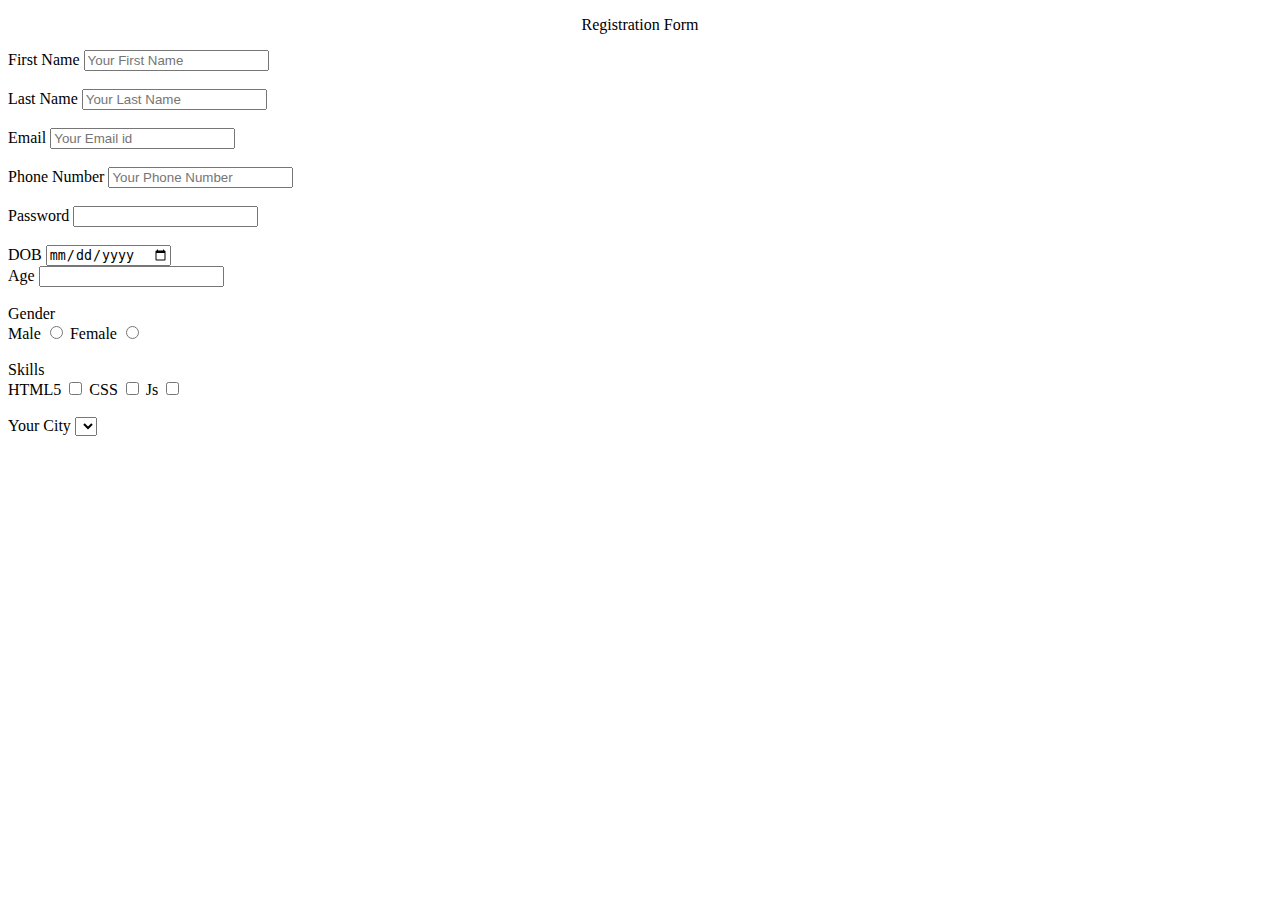
==== forms.html @ 0441f096 "Add files via upload" ====
<!DOCTYPE html>
<html lang="en">
<head>
    <meta charset="UTF-8">
    <meta http-equiv="X-UA-Compatible" content="IE=edge">
    <meta name="viewport" content="width=div, initial-scale=1.0">
    <title>Document</title>
    <p>
 <center>Registration Form</center>
 </p>
 <div>
    <form action="">
        <label for="">First Name </label>
        <input type="text"  placeholder="Your First Name">
        <br/>
        <br/>
        <label for=""> Last Name </label>
        <input type="text" placeholder="Your Last Name">
        <br/>
        <br/>
        <label for="">Email</label>
        <input type="email" placeholder="Your Email id">
        <br/>
        <br/>
        <label for="">Phone Number</label>
        <input type="tel" placeholder="Your Phone Number">
        <br/>
        <br/>
        <label for="">Password</label>
        <input type="password">
        <br/>
        <br/>

        <label for="">DOB</label>
        <input type="date"
        <br/>
        <br/>
        
        <label for="">Age</label>
        <input type="age">
        <br/>
        <br/>
       
        <label for="">Gender</label><br/>
        <label>Male</label>
        <input type="radio" name="g1">
        <label>Female</label>
        <input type="radio" name="g1">
        <br/><br/>
        <label>Skills</label><br/>
        <label for="">HTML5</label>
        <input type="checkbox">
        <label for="">CSS</label>
        <input type="checkbox">
        <label for="">Js</label>
        <input type="checkbox">
        <br/>
        <br/>
        <label for="">Your City</label>
        <select name="" id=""> 
            
        </select>







    </form>
 </div>
</body>
</html>
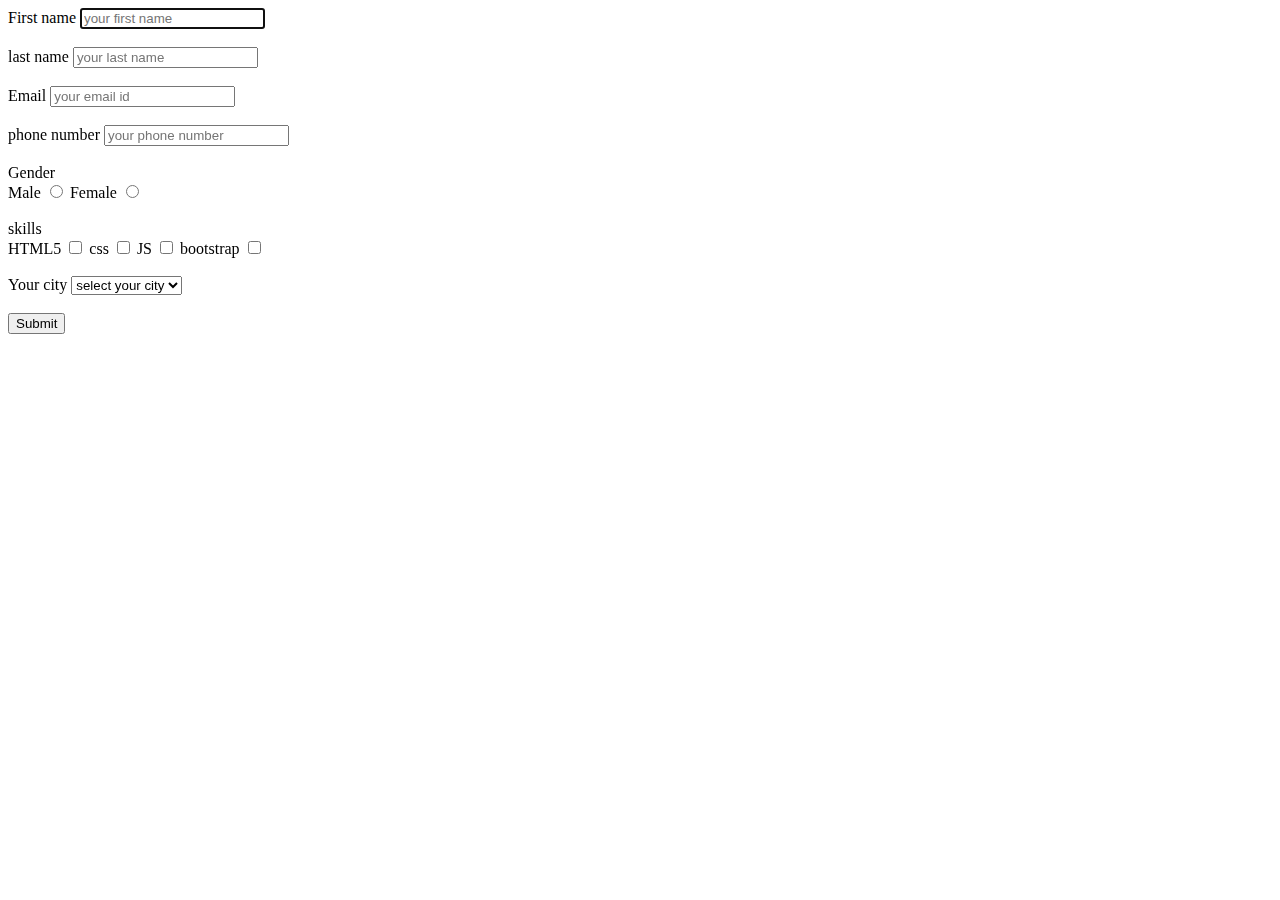
==== commit f7c6eb2c: "Add files via upload" ====
--- a/forms.html
+++ b/forms.html
@@ -3,71 +3,59 @@
 <head>
     <meta charset="UTF-8">
     <meta http-equiv="X-UA-Compatible" content="IE=edge">
-    <meta name="viewport" content="width=div, initial-scale=1.0">
+    <meta name="viewport" content="width=device-width, initial-scale=1.0">
     <title>Document</title>
-    <p>
- <center>Registration Form</center>
- </p>
- <div>
-    <form action="">
-        <label for="">First Name </label>
-        <input type="text"  placeholder="Your First Name">
-        <br/>
-        <br/>
-        <label for=""> Last Name </label>
-        <input type="text" placeholder="Your Last Name">
-        <br/>
-        <br/>
-        <label for="">Email</label>
-        <input type="email" placeholder="Your Email id">
-        <br/>
-        <br/>
-        <label for="">Phone Number</label>
-        <input type="tel" placeholder="Your Phone Number">
-        <br/>
-        <br/>
-        <label for="">Password</label>
-        <input type="password">
-        <br/>
-        <br/>
+</head>
+<body>
+    <div>
+        <form action="">
+            <label for="">First name </label>
+            <input type="text" placeholder="your first name" required autofocus>
+            <br/>
+            <br/>
+            <label for="">last name </label>
+            <input type="text" placeholder="your last name" required autofocus>
+            <br/>
+            <br/>
+            <label for="">Email</label>
+            <input type="Email" placeholder="your email id" required autofocus>
+            <br/>
+            <br/>
+            <label for="">phone number</label>
+            <input type="tel" placeholder="your phone number" required autofocus>
+            <br/>
+            <br/>
+            <label for="">Gender</label><br/>
+            <label>Male</label>
+            <input type="radio" name="g1">
+            <label>Female</label>
+            <input type="radio" name="g1">
+            <br/><br/>
+            <label >skills</label><br/>
+            <label for="">HTML5</label>
+            <input type="checkbox">
+            <label for="">css</label>
+            <input type="checkbox">
+            <label for="">JS</label>
+            <input type="checkbox">
+            <label for="">bootstrap</label>
+            <input type="checkbox">
+            <br/>
+            <br/>
+            <label for="">Your city</label>
+            <select name="" id="">
+                <option value="">select your city</option>
+                <option value="">Delhi</option>
+                <option value="">rishikesh</option>
+                <option value="">nanital</option>
+                <option value="">uttarpardesh</option>
+            </select>
 
-        <label for="">DOB</label>
-        <input type="date"
-        <br/>
-        <br/>
-        
-        <label for="">Age</label>
-        <input type="age">
-        <br/>
-        <br/>
-       
-        <label for="">Gender</label><br/>
-        <label>Male</label>
-        <input type="radio" name="g1">
-        <label>Female</label>
-        <input type="radio" name="g1">
-        <br/><br/>
-        <label>Skills</label><br/>
-        <label for="">HTML5</label>
-        <input type="checkbox">
-        <label for="">CSS</label>
-        <input type="checkbox">
-        <label for="">Js</label>
-        <input type="checkbox">
-        <br/>
-        <br/>
-        <label for="">Your City</label>
-        <select name="" id=""> 
-            
-        </select>
+            <br/>
+            <br/>
+            <input type="submit">
 
-
-
-
-
-
-
-    </form>
- </div>
+        </form>
+    </div>
 </body>
 </html>